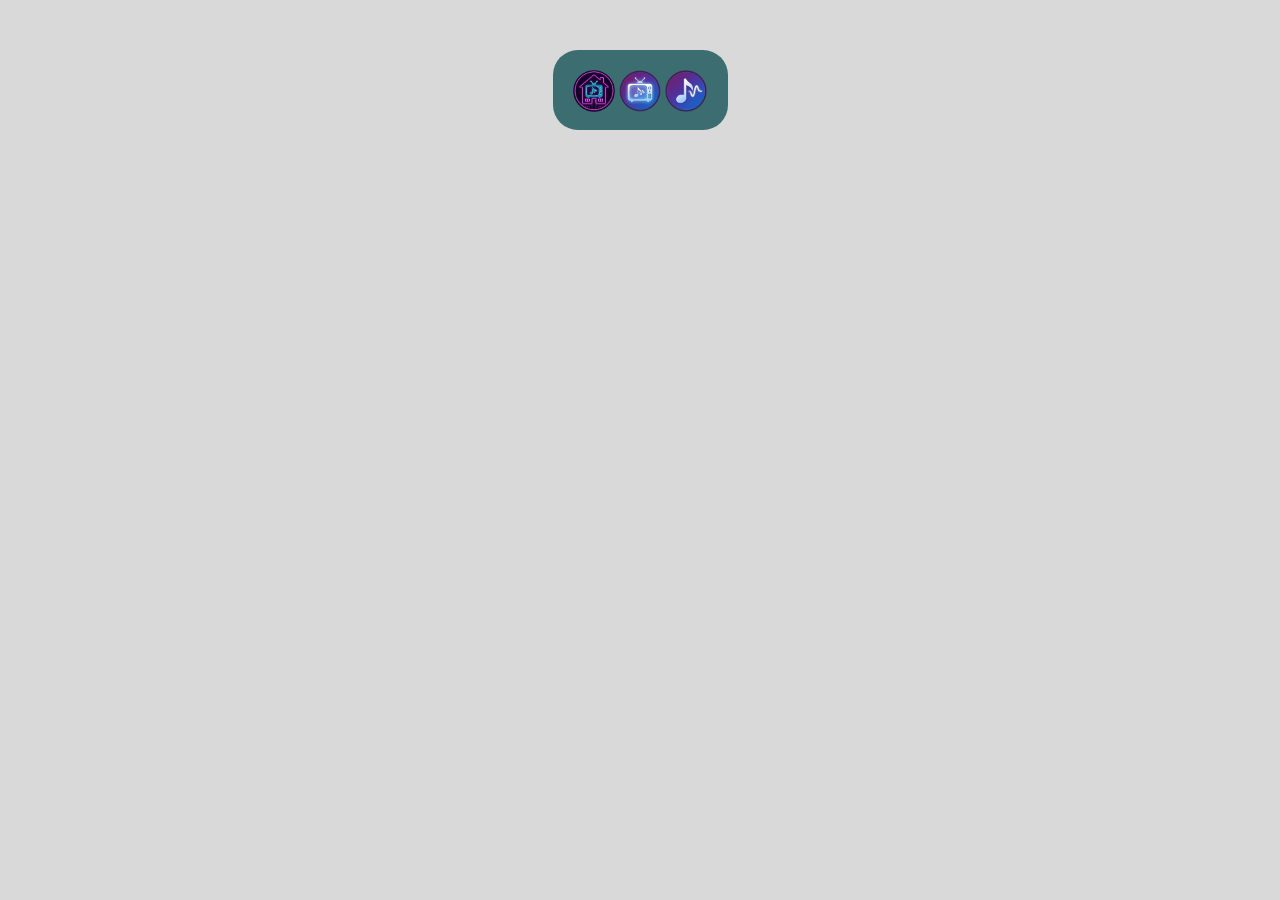
==== music.html @ 91822e7b "27/03/2026" ====
<!DOCTYPE html>
<html lang="en">
<head>
    <meta charset="UTF-8">
    <meta name="viewport" content="width=device-width, initial-scale=1.0">
    <title>Music</title>
    <link rel="stylesheet" href="style.css">
    <link rel="icon" type="image/png" href="Images/Music Icon.png">
</head>
<body>

    <div class="container">
        <div class="NavBar">
    <nav>
    <a href="index.html">
            <img src="Images/Home Icon.png" alt="Home" class="hover-img" style="width: 42px; height: 42px;"></a>
    <a href="television.html">
            <img src="Images/Television Icon.png" alt="Television" class="hover-img" style="width: 42px; height: 42px;"></a>
    <a href="music.html">
            <img src="Images/Music Icon.png" alt="Music" class="hover-img" style="width: 42px; height: 42px;"></a>
    </nav>
    </div>
    </div>
    
</body>
</html>
---- style.css ----
.container {
    display: flex;
    justify-content: center;
    align-items: center;
    height: 20vh;
}

.grid-container {
  display: grid;
  grid-template-columns: repeat(3, minmax(180px, 1fr));
  gap: 20px;
  width: min(1000px, 90%);
  margin: auto;
  justify-items: center;
  margin-top: auto;
}

.Welcome {
    display: flex;
    justify-content: center;
    align-items: center;
    height: 20vh;
    width: min(1000px, 90%);
    margin: auto;
    text-align: center;
}

html, body {
  background-color: #d9d9d9;
    margin: 0;
  min-height: 100vh;
}

body {
  display: flex;
  flex-direction: column;
}

.column {
    padding: 10px;
}


.NavBar {
    border-radius: 25px;
    background-color: #3c6e71;
    padding: 20px;
    width: 135px;
    height: 40px;
}

.logo-container {
  display: flex;         
  align-items: center;  
  gap: 20px;            
  justify-content: center;
}

.logo {
  width: 100px;
  height: auto;
}

.tvlogo-container {
  position: relative;
}

.tvread-more { 
  position: absolute;
  top: 570px;
  right: 580px;
}

.musicread-container {
  position: relative;
}

.musicread-more {
  position: absolute;
  top: 70px;
  right: 660px;
}

.hover-img {
  transition: transform 0.3s ease, box-shadow 0.3s ease;
}

.hover-img:hover {
  transform: scale(1.05) translateY(-5px);
  box-shadow: 0 12px 24px rgba(60, 110, 113, 1);
}

.tv-background {
  background-color: #8d6b94;
  color: #353535;
  padding: 20px 30px;
  border-radius: 12px; 
  border: 4px solid #353535;
  width: fit-content;
  margin: 0 auto;
  text-align: center;
}
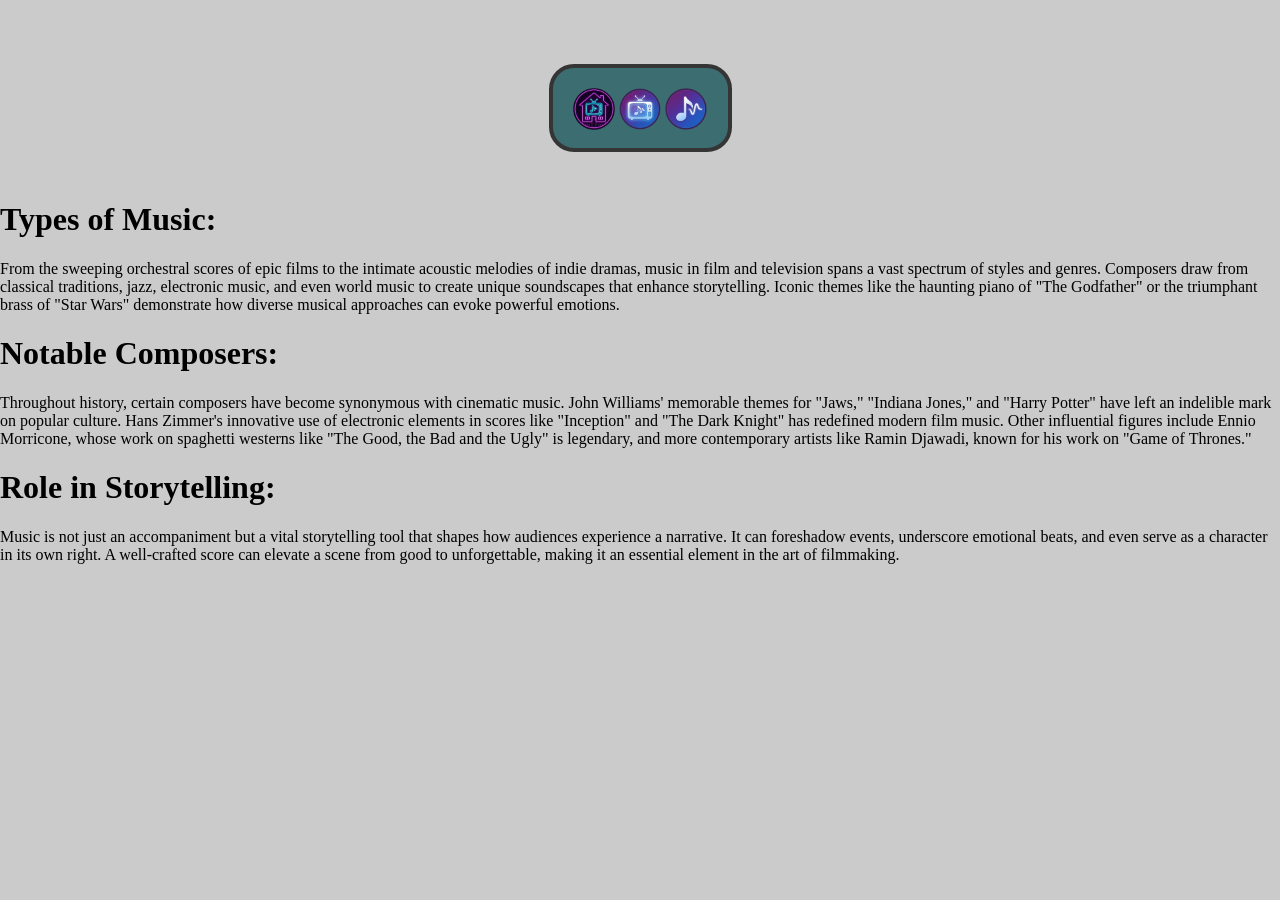
==== commit 3a263295: "Apr 19, 2026, 10:44 AM" ====
--- a/music.html
+++ b/music.html
@@ -21,6 +21,27 @@
     </nav>
     </div>
     </div>
+
+<div class="containerMusic">
+<div class="Music-paragraphs">
+    <h1>Types of Music:</h1>
+    <p>From the sweeping orchestral scores of epic films to the intimate acoustic melodies of indie dramas, 
+        music in film and television spans a vast spectrum of styles and genres. 
+        Composers draw from classical traditions, jazz, electronic music, and even world music to create unique soundscapes that enhance storytelling. 
+        Iconic themes like the haunting piano of "The Godfather" or the triumphant brass of "Star Wars" demonstrate how diverse musical approaches can evoke powerful emotions.</p>
+
+    <h1>Notable Composers:</h1>
+    <p>Throughout history, certain composers have become synonymous with cinematic music. 
+        John Williams' memorable themes for "Jaws," "Indiana Jones," and "Harry Potter" have left an indelible mark on popular culture. 
+        Hans Zimmer's innovative use of electronic elements in scores like "Inception" and "The Dark Knight" has redefined modern film music. 
+        Other influential figures include Ennio Morricone, whose work on spaghetti westerns like "The Good, the Bad and the Ugly" is legendary, and more contemporary artists like Ramin Djawadi, known for his work on "Game of Thrones."</p>
+
+    <h1>Role in Storytelling:</h1>
+    <p>Music is not just an accompaniment but a vital storytelling tool that shapes how audiences experience a narrative. 
+        It can foreshadow events, underscore emotional beats, and even serve as a character in its own right. 
+        A well-crafted score can elevate a scene from good to unforgettable, making it an essential element in the art of filmmaking.</p>
+</div>
+</div>
     
 </body>
 </html>
--- a/style.css
+++ b/style.css
@@ -15,18 +15,36 @@
   margin-top: auto;
 }
 
-.Welcome {
-    display: flex;
-    justify-content: center;
-    align-items: center;
-    height: 20vh;
-    width: min(1000px, 90%);
-    margin: auto;
+.TV-paragraphs {
+    max-width: 900px;
+    margin: 0 auto;
+    padding: 20px;
     text-align: center;
 }
 
+.Welcome {
+  display: flex;
+  justify-content: center;
+  align-items: center;
+  height: 20vh;
+  width: min(1000px, 90%);
+  margin: auto;
+  text-align: center;
+  background-color: #8d6b94;
+  color: #353535;
+  padding: 10px 20px;
+  border-radius: 12px; 
+  border: 4px solid #353535;
+  width: fit-content;
+  margin: 0 auto;
+  margin-top: 40px;
+  text-align: center;
+  font-size: 0.85rem;
+  font-family: Trebuchet, sans-serif;
+}
+
 html, body {
-  background-color: #d9d9d9;
+  background-color: #cbcbcb;
     margin: 0;
   min-height: 100vh;
 }
@@ -38,15 +56,18 @@
 
 .column {
     padding: 10px;
+    font-family: Trebuchet, sans-serif;
 }
 
 
 .NavBar {
     border-radius: 25px;
     background-color: #3c6e71;
+    border: 4px solid #353535;
     padding: 20px;
     width: 135px;
     height: 40px;
+    margin-top: 35px;
 }
 
 .logo-container {
@@ -65,20 +86,8 @@
   position: relative;
 }
 
-.tvread-more { 
-  position: absolute;
-  top: 570px;
-  right: 580px;
-}
-
 .musicread-container {
   position: relative;
-}
-
-.musicread-more {
-  position: absolute;
-  top: 70px;
-  right: 660px;
 }
 
 .hover-img {
@@ -90,6 +99,15 @@
   box-shadow: 0 12px 24px rgba(60, 110, 113, 1);
 }
 
+.hover-bigimg {
+  transition: transform 0.3s ease, box-shadow 0.3s ease;
+}
+
+.hover-bigimg:hover {
+  transform: scale(1.1) translateY(-10px);
+  box-shadow: 0 12px 24px #8d6b94;
+}
+
 .tv-background {
   background-color: #8d6b94;
   color: #353535;
@@ -99,4 +117,22 @@
   width: fit-content;
   margin: 0 auto;
   text-align: center;
+}
+
+.music-background {
+  background-color: #8d6b94;
+  color: #353535;
+  padding: 20px 30px;
+  border-radius: 12px; 
+  border: 4px solid #353535;
+  width: fit-content;
+  margin: 0 auto;
+  text-align: center;
+  margin-bottom: 20px;
+}
+
+.paragraphs {
+  font-family: Trebuchet, sans-serif;
+  font-size: 0.9rem;
+  font-weight: bold;
 }
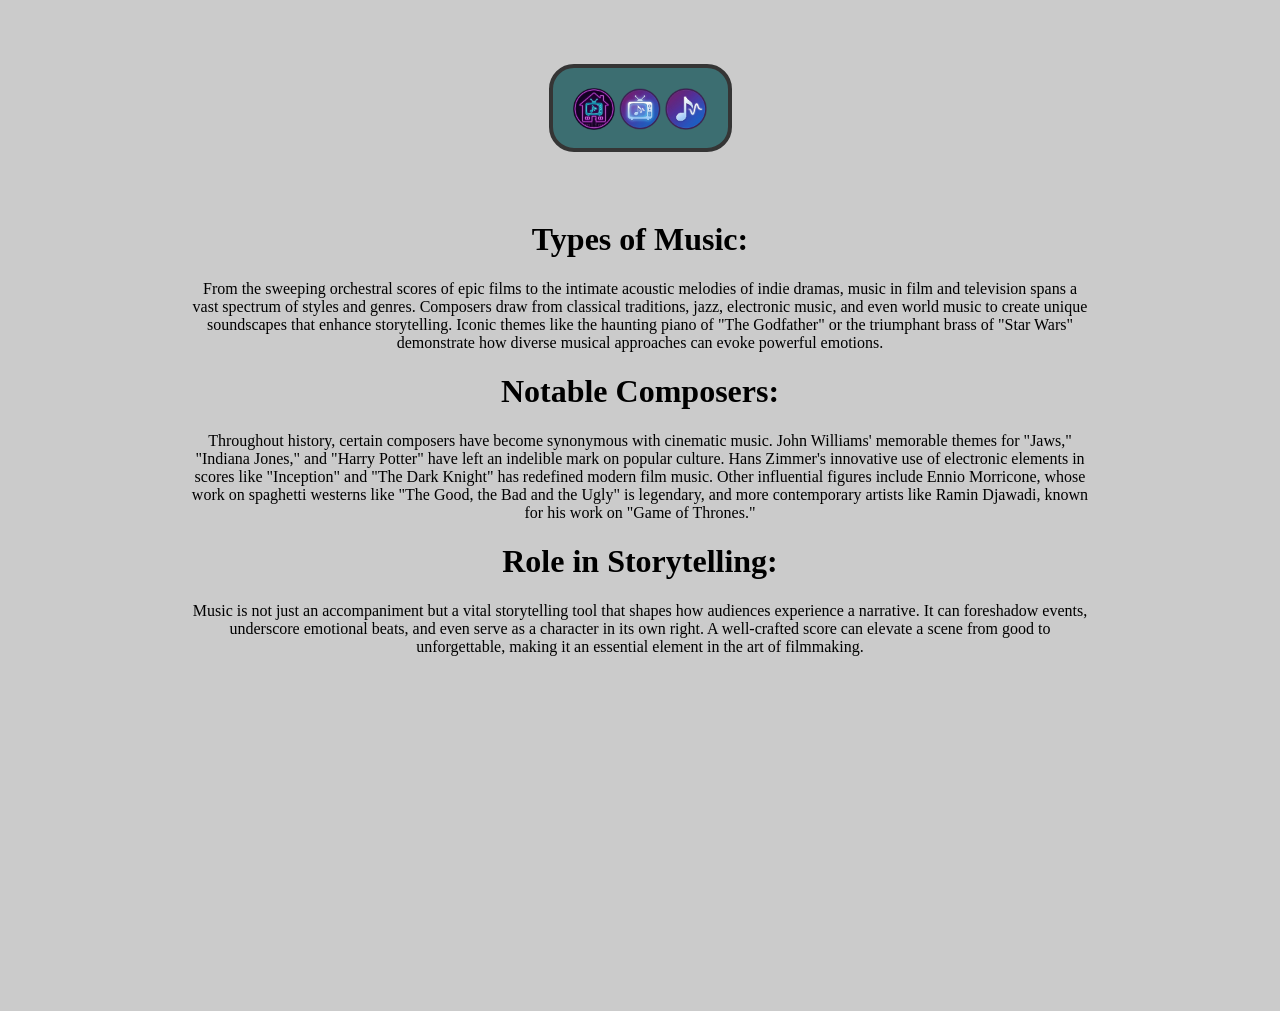
==== commit fe35025c: "Apr 23, 2026, 3:20 AM" ====
--- a/music.html
+++ b/music.html
@@ -42,6 +42,12 @@
         A well-crafted score can elevate a scene from good to unforgettable, making it an essential element in the art of filmmaking.</p>
 </div>
 </div>
+
+<div class="musicyoutube">
+   <iframe width="560" height="315" src="https://www.youtube.com/embed/iSkJFs7myn0" title="Music in Film" 
+   frameborder="0" allow="accelerometer; autoplay; clipboard-write; encrypted-media; gyroscope; picture-in-picture; 
+   web-share" referrerpolicy="strict-origin-when-cross-origin" allowfullscreen></iframe>
+</div>
     
 </body>
 </html>
--- a/style.css
+++ b/style.css
@@ -16,6 +16,13 @@
 }
 
 .TV-paragraphs {
+    max-width: 900px;
+    margin: 0 auto;
+    padding: 20px;
+    text-align: center;
+}
+
+.Music-paragraphs {
     max-width: 900px;
     margin: 0 auto;
     padding: 20px;
@@ -135,4 +142,10 @@
   font-family: Trebuchet, sans-serif;
   font-size: 0.9rem;
   font-weight: bold;
+}
+
+.tvyoutube {
+  display: flex;
+  justify-content: center;
+  margin-top: 20px;
 }
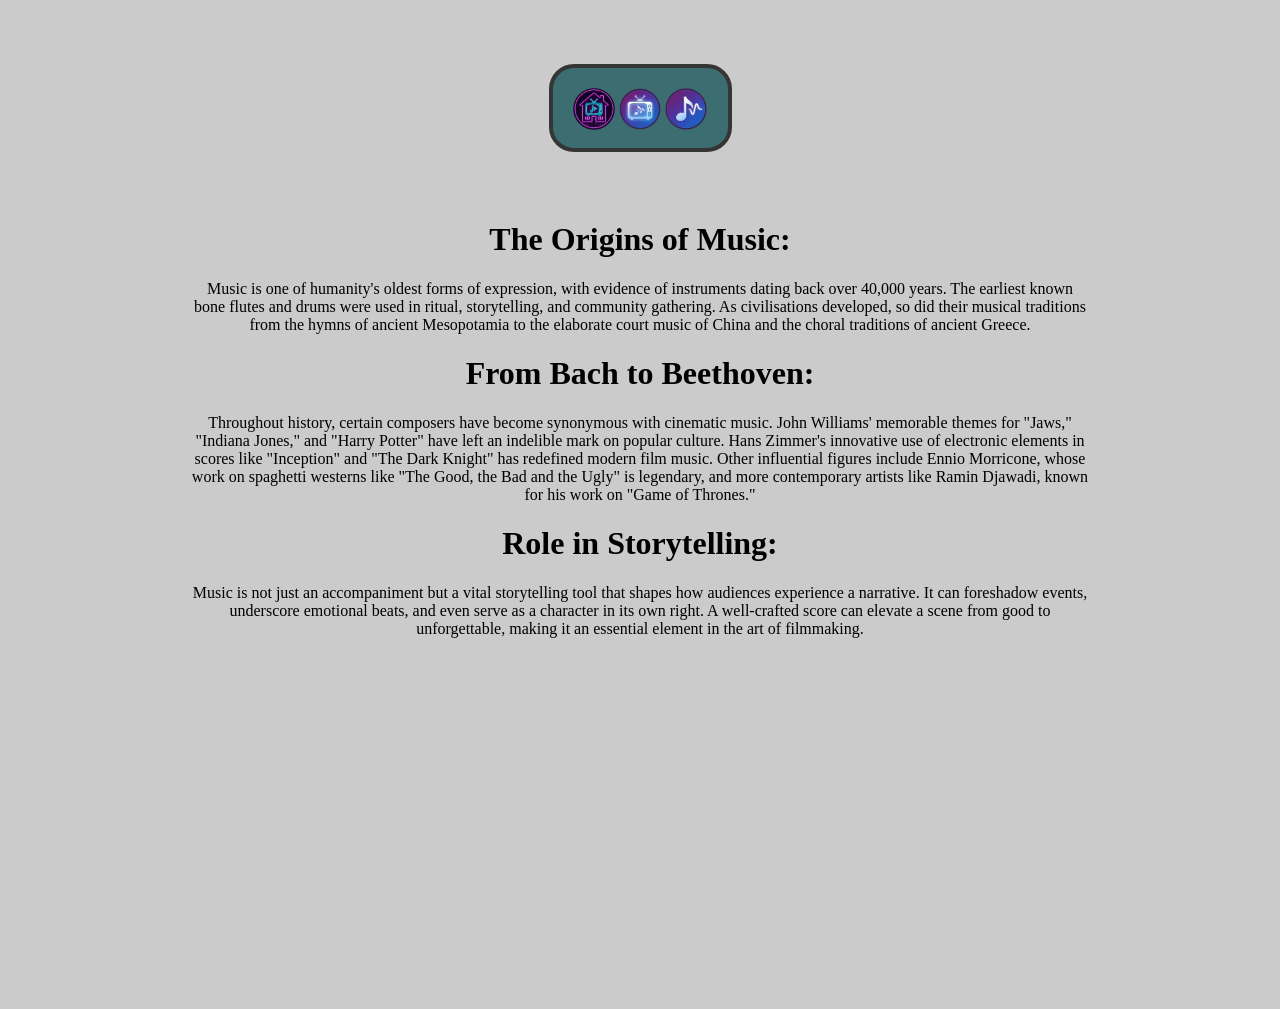
==== commit 485fd206: "Apr 23, 2026, 3:55 AM" ====
--- a/music.html
+++ b/music.html
@@ -24,13 +24,14 @@
 
 <div class="containerMusic">
 <div class="Music-paragraphs">
-    <h1>Types of Music:</h1>
-    <p>From the sweeping orchestral scores of epic films to the intimate acoustic melodies of indie dramas, 
-        music in film and television spans a vast spectrum of styles and genres. 
-        Composers draw from classical traditions, jazz, electronic music, and even world music to create unique soundscapes that enhance storytelling. 
-        Iconic themes like the haunting piano of "The Godfather" or the triumphant brass of "Star Wars" demonstrate how diverse musical approaches can evoke powerful emotions.</p>
+    <h1>The Origins of Music:</h1>
+    <p>Music is one of humanity's oldest forms of expression, with evidence of instruments dating back over 40,000 years. 
+        The earliest known bone flutes and drums were used in ritual, 
+        storytelling, and community gathering. As civilisations developed, 
+        so did their musical traditions from the hymns of ancient 
+        Mesopotamia to the elaborate court music of China and the choral traditions of ancient Greece.</p>
 
-    <h1>Notable Composers:</h1>
+    <h1>From Bach to Beethoven:</h1>
     <p>Throughout history, certain composers have become synonymous with cinematic music. 
         John Williams' memorable themes for "Jaws," "Indiana Jones," and "Harry Potter" have left an indelible mark on popular culture. 
         Hans Zimmer's innovative use of electronic elements in scores like "Inception" and "The Dark Knight" has redefined modern film music. 
@@ -44,7 +45,7 @@
 </div>
 
 <div class="musicyoutube">
-   <iframe width="560" height="315" src="https://www.youtube.com/embed/iSkJFs7myn0" title="Music in Film" 
+   <iframe width="560" height="315" src="https://www.youtube.com/embed/Am18ZxKgi_g" title="Music in Film" 
    frameborder="0" allow="accelerometer; autoplay; clipboard-write; encrypted-media; gyroscope; picture-in-picture; 
    web-share" referrerpolicy="strict-origin-when-cross-origin" allowfullscreen></iframe>
 </div>
--- a/style.css
+++ b/style.css
@@ -148,4 +148,10 @@
   display: flex;
   justify-content: center;
   margin-top: 20px;
+}
+
+.musicyoutube {
+  display: flex;
+  justify-content: center;
+  margin-top: 20px;
 }
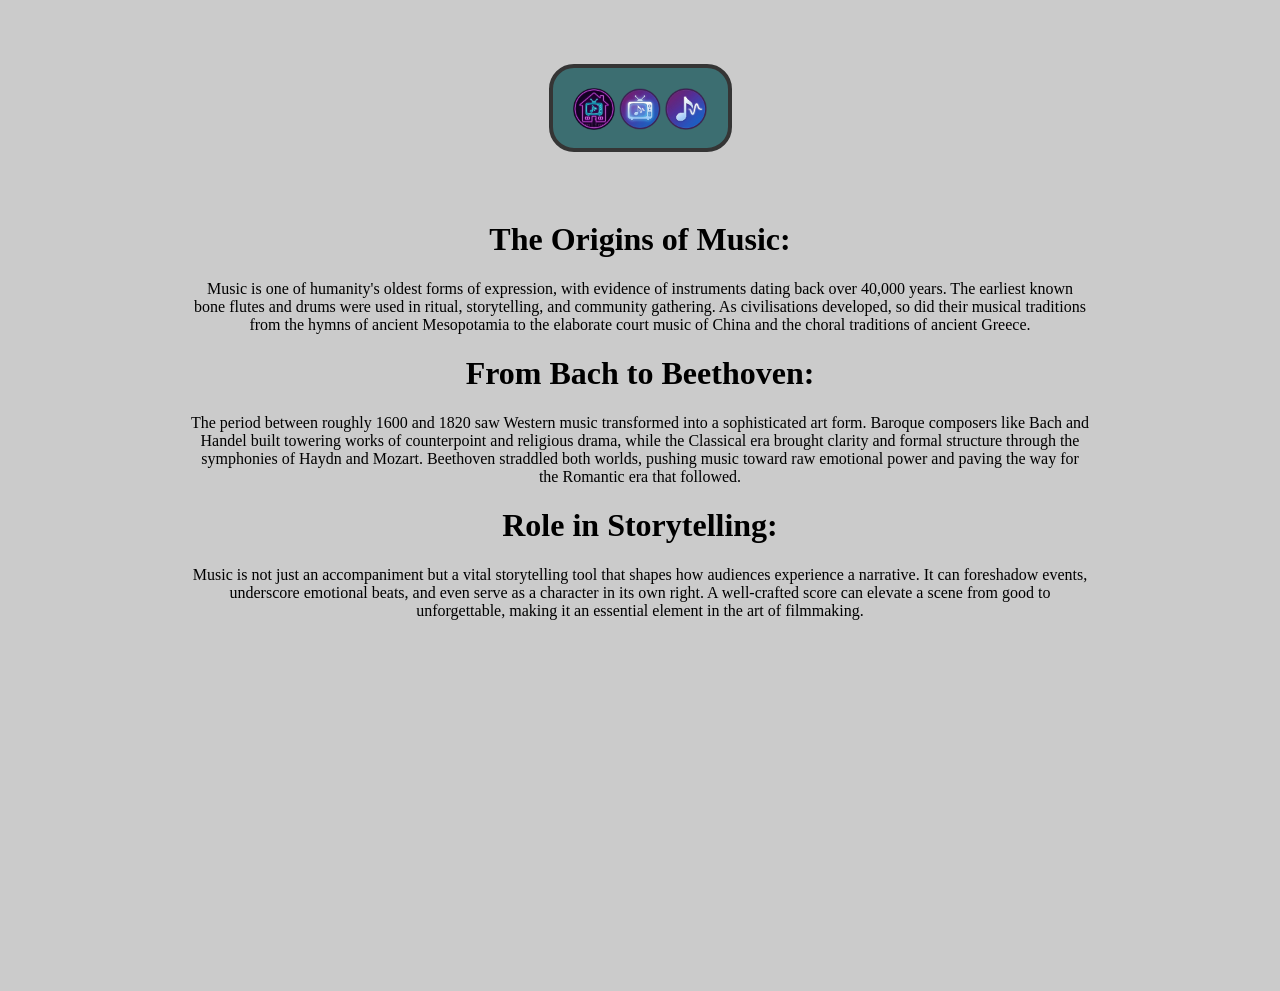
==== commit f5b6741e: "Apr 23, 2026, 3:57 AM" ====
--- a/music.html
+++ b/music.html
@@ -32,10 +32,10 @@
         Mesopotamia to the elaborate court music of China and the choral traditions of ancient Greece.</p>
 
     <h1>From Bach to Beethoven:</h1>
-    <p>Throughout history, certain composers have become synonymous with cinematic music. 
-        John Williams' memorable themes for "Jaws," "Indiana Jones," and "Harry Potter" have left an indelible mark on popular culture. 
-        Hans Zimmer's innovative use of electronic elements in scores like "Inception" and "The Dark Knight" has redefined modern film music. 
-        Other influential figures include Ennio Morricone, whose work on spaghetti westerns like "The Good, the Bad and the Ugly" is legendary, and more contemporary artists like Ramin Djawadi, known for his work on "Game of Thrones."</p>
+    <p>
+The period between roughly 1600 and 1820 saw Western music transformed into a sophisticated art form. Baroque composers like Bach and Handel built towering works of counterpoint and religious drama, 
+while the Classical era brought clarity and formal structure through the symphonies of Haydn and Mozart. Beethoven straddled both worlds, 
+pushing music toward raw emotional power and paving the way for the Romantic era that followed.</p>
 
     <h1>Role in Storytelling:</h1>
     <p>Music is not just an accompaniment but a vital storytelling tool that shapes how audiences experience a narrative. 
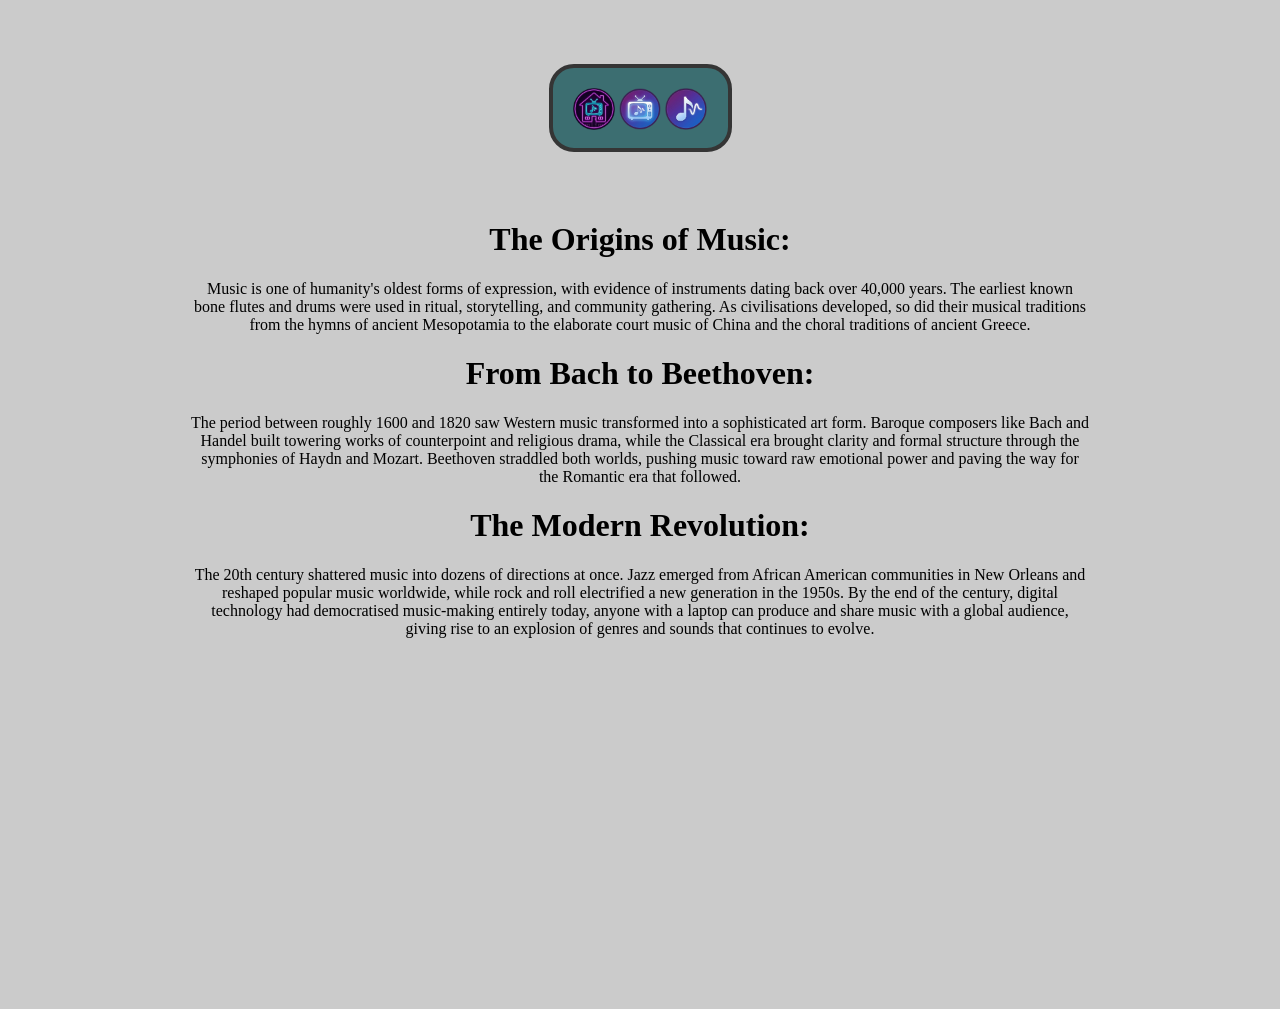
==== commit bfed47f6: "Apr 23, 2026, 3:58 AM" ====
--- a/music.html
+++ b/music.html
@@ -37,10 +37,12 @@
 while the Classical era brought clarity and formal structure through the symphonies of Haydn and Mozart. Beethoven straddled both worlds, 
 pushing music toward raw emotional power and paving the way for the Romantic era that followed.</p>
 
-    <h1>Role in Storytelling:</h1>
-    <p>Music is not just an accompaniment but a vital storytelling tool that shapes how audiences experience a narrative. 
-        It can foreshadow events, underscore emotional beats, and even serve as a character in its own right. 
-        A well-crafted score can elevate a scene from good to unforgettable, making it an essential element in the art of filmmaking.</p>
+    <h1>The Modern Revolution:</h1>
+    <p>The 20th century shattered music into dozens of directions at once. Jazz emerged from African American communities in New Orleans and reshaped popular music worldwide, 
+        while rock and roll electrified a new generation in the 1950s. By the end of the century, 
+        digital technology had democratised music-making entirely today, 
+        anyone with a laptop can produce and share music with a global audience, 
+        giving rise to an explosion of genres and sounds that continues to evolve.</p>
 </div>
 </div>
 
